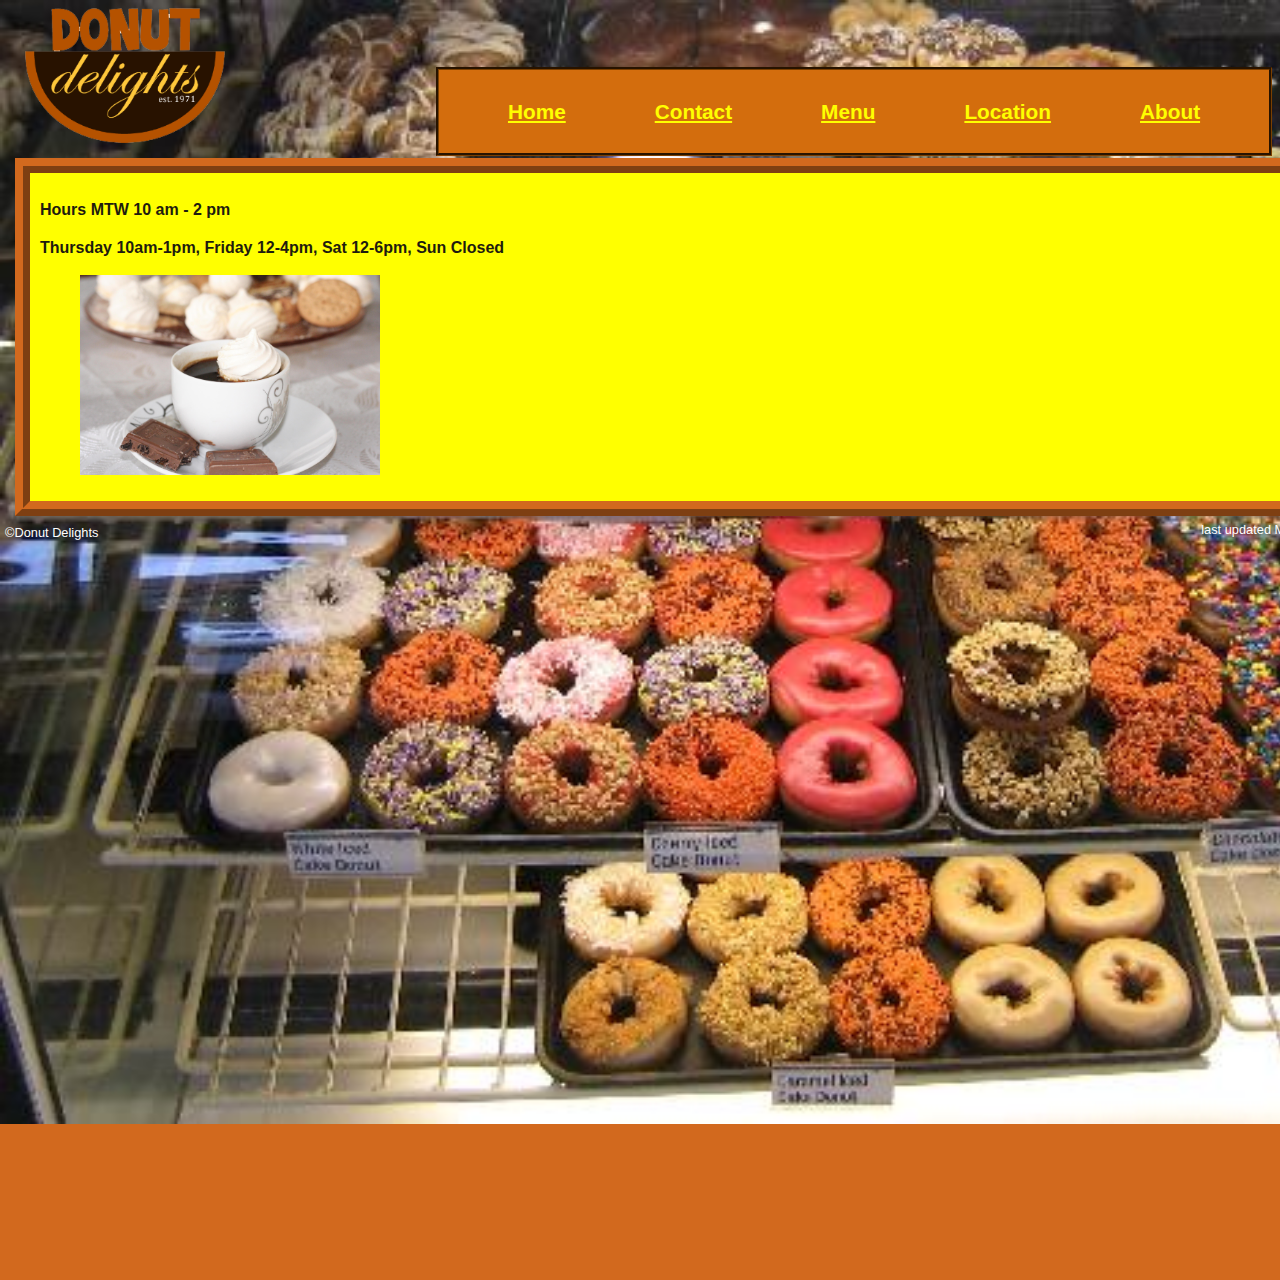
==== index.html @ 186ca2ec "Final in progress" ====
<!doctype html>
<html class="no-js" lang="">
    <head>
        <meta charset="utf-8">
        <meta http-equiv="x-ua-compatible" content="ie=edge">
        <title></title>
        <meta name="description" content="">
        <meta name="viewport" content="width=device-width, initial-scale=1">

        <link rel="manifest" href="site.webmanifest">
        <link rel="apple-touch-icon" href="icon.png">
        <!-- Place favicon.ico in the root directory -->
        <link rel="stylesheet" href="css/normalize.css">
        <link rel="stylesheet" href="css/navbar.css">
        <link rel="stylesheet" href="css/main.css">
        <link rel="stylesheet" href="css/home.css">
        <link rel="stylesheet" href="css/background.css">
        
    </head>
    <body>
    <header>
        <img src="NEWLOGO.png" alt="Logo" width="200" id="GandB"/> 
         <nav id = "navItem">
         <a href="index.html"  class="current">Home</a>
         <a href="html/contact.html">Contact</a>
         <a href="html/menu.html">Menu</a>
         <a href="html/location.html">Location</a>
         <a href= "html/about.html">About</a>           
        </nav>
    </header>

    <article id="MainArticle">
        <!--[if lte IE 9]>
            <p class="browserupgrade">You are using an <strong>outdated</strong> browser. Please <a href="https://browsehappy.com/">upgrade your browser</a> to improve your experience and security.</p>
        <![endif]-->

        <!-- Add your site or application content here -->

          <h1><p> Hours MTW 10 am - 2 pm </p></h1>
        <h1><p> Thursday 10am-1pm, Friday 12-4pm, Sat 12-6pm, Sun Closed</p></h1>

        <figure>
            <img src="img/coffee_and_chokolate (2).JPG" alt="coffee_and_chokolate" width="300"/>
        </figure>
    </article>
        <script src="js/vendor/modernizr-3.5.0.min.js"></script>
        <script src="https://code.jquery.com/jquery-3.2.1.min.js" integrity="sha256-hwg4gsxgFZhOsEEamdOYGBf13FyQuiTwlAQgxVSNgt4=" crossorigin="anonymous"></script>
        <script>window.jQuery || document.write('<script src="js/vendor/jquery-3.2.1.min.js"><\/script>')</script>
        <script src="js/plugins.js"></script>
        <script src="js/main.js"></script>

        <!-- Google Analytics: change UA-XXXXX-Y to be your site's ID. -->
        <script>
            window.ga=function(){ga.q.push(arguments)};ga.q=[];ga.l=+new Date;
            ga('create','UA-XXXXX-Y','auto');ga('send','pageview')
        </script>
        <script src="https://www.google-analytics.com/analytics.js" async defer></script>
 <footer>
 <small>&copy;Donut Delights<span>last updated <time datetime="2018-05-01">May 1, 2018</time></span></small>
  </footer>
    </body>
</html>
---- css/navbar.css ----
#navItem a{
    padding:2em;
}
#navItem a.current {
    color: white;
}
#navItem {
    position: absolute;
    right: 0.2em;
    top: 3em;
    color: #252217;
    background-color: rgb(211, 109, 13);
    padding: 1.3em;
    font-size: 1.3em;
    font-weight: bolder;
    text-decoration: none;
    margin: .2em;
    border: rgb(123,63,0) 3px groove;
}


#navItem a:link{
    color:yellow;
}
---- css/main.css ----
/*! HTML5 Boilerplate v6.0.1 | MIT License | https://html5boilerplate.com/ */

/*
 * What follows is the result of much research on cross-browser styling.
 * Credit left inline and big thanks to Nicolas Gallagher, Jonathan Neal,
 * Kroc Camen, and the H5BP dev community and team.
 */

/* ==========================================================================
   Base styles: opinionated defaults
   ========================================================================== */

html {
    color: #222;
    font-size: 1em;
    line-height: 1.4;
}

/*
 * Remove text-shadow in selection highlight:
 * https://twitter.com/miketaylr/status/12228805301
 *
 * Vendor-prefixed and regular ::selection selectors cannot be combined:
 * https://stackoverflow.com/a/16982510/7133471
 *
 * Customize the background color to match your design.
 */

::-moz-selection {
    background: #b3d4fc;
    text-shadow: none;
}

::selection {
    background: #b3d4fc;
    text-shadow: none;
}

/*
 * A better looking default horizontal rule
 */

hr {
    display: block;
    height: 1px;
    border: 0;
    border-top: 1px solid #ccc;
    margin: 1em 0;
    padding: 0;
}

/*
 * Remove the gap between audio, canvas, iframes,
 * images, videos and the bottom of their containers:
 * https://github.com/h5bp/html5-boilerplate/issues/440
 */

audio,
canvas,
iframe,
img,
svg,
video {
    vertical-align: middle;
}

/*
 * Remove default fieldset styles.
 */

fieldset {
    border: 0;
    margin: 0;
    padding: 0;
}

/*
 * Allow only vertical resizing of textareas.
 */

textarea {
    resize: vertical;
}

/* ==========================================================================
   Browser Upgrade Prompt
   ========================================================================== */

.browserupgrade {
    margin: 0.2em 0;
    background: #ccc;
    color: #000;
    padding: 0.2em 0;
}

/* ==========================================================================
   Author's custom styles
   ========================================================================== */

















/* ==========================================================================
   Helper classes
   ========================================================================== */

/*
 * Hide visually and from screen readers
 */

.hidden {
    display: none !important;
}

/*
 * Hide only visually, but have it available for screen readers:
 * https://snook.ca/archives/html_and_css/hiding-content-for-accessibility
 *
 * 1. For long content, line feeds are not interpreted as spaces and small width
 *    causes content to wrap 1 word per line:
 *    https://medium.com/@jessebeach/beware-smushed-off-screen-accessible-text-5952a4c2cbfe
 */

.visuallyhidden {
    border: 0;
    clip: rect(0 0 0 0);
    -webkit-clip-path: inset(50%);
    clip-path: inset(50%);
    height: 1px;
    margin: -1px;
    overflow: hidden;
    padding: 0;
    position: absolute;
    width: 1px;
    white-space: nowrap; /* 1 */
}

/*
 * Extends the .visuallyhidden class to allow the element
 * to be focusable when navigated to via the keyboard:
 * https://www.drupal.org/node/897638
 */

.visuallyhidden.focusable:active,
.visuallyhidden.focusable:focus {
    clip: auto;
    -webkit-clip-path: none;
    clip-path: none;
    height: auto;
    margin: 0;
    overflow: visible;
    position: static;
    width: auto;
    white-space: inherit;
}

/*
 * Hide visually and from screen readers, but maintain layout
 */

.invisible {
    visibility: hidden;
}

/*
 * Clearfix: contain floats
 *
 * For modern browsers
 * 1. The space content is one way to avoid an Opera bug when the
 *    `contenteditable` attribute is included anywhere else in the document.
 *    Otherwise it causes space to appear at the top and bottom of elements
 *    that receive the `clearfix` class.
 * 2. The use of `table` rather than `block` is only necessary if using
 *    `:before` to contain the top-margins of child elements.
 */

.clearfix:before,
.clearfix:after {
    content: " "; /* 1 */
    display: table; /* 2 */
}

.clearfix:after {
    clear: both;
}

/* ==========================================================================
   EXAMPLE Media Queries for Responsive Design.
   These examples override the primary ('mobile first') styles.
   Modify as content requires.
   ========================================================================== */

@media only screen and (min-width: 35em) {
    /* Style adjustments for viewports that meet the condition */
}

@media print,
       (-webkit-min-device-pixel-ratio: 1.25),
       (min-resolution: 1.25dppx),
       (min-resolution: 120dpi) {
    /* Style adjustments for high resolution devices */
}

/* ==========================================================================
   Print styles.
   Inlined to avoid the additional HTTP request:
   http://www.phpied.com/delay-loading-your-print-css/
   ========================================================================== */

@media print {
    *,
    *:before,
    *:after {
        background: transparent !important;
        color: #000 !important; /* Black prints faster:
                                   http://www.sanbeiji.com/archives/953 */
        box-shadow: none !important;
        text-shadow: none !important;
    }

    a,
    a:visited {
        text-decoration: underline;
    }

    a[href]:after {
        content: " (" attr(href) ")";
    }

    abbr[title]:after {
        content: " (" attr(title) ")";
    }

    /*
     * Don't show links that are fragment identifiers,
     * or use the `javascript:` pseudo protocol
     */

    a[href^="#"]:after,
    a[href^="javascript:"]:after {
        content: "";
    }

    pre {
        white-space: pre-wrap !important;
    }
    pre,
    blockquote {
        border: 1px solid #999;
        page-break-inside: avoid;
    }

    /*
     * Printing Tables:
     * http://css-discuss.incutio.com/wiki/Printing_Tables
     */

    thead {
        display: table-header-group;
    }

    tr,
    img {
        page-break-inside: avoid;
    }

    p,
    h2,
    h3 {
        orphans: 3;
        widows: 3;
    }

    h2,
    h3 {
        page-break-after: avoid;
    }
}
---- css/home.css ----
body h1{
    font-family: Arial, Helvetica, sans-serif;
    font-style: bold;
    font-size: 100%;
}
#GandB {
    margin-left: 25px;
    margin-top: 8px;
}
#menuPlanner,span {
    float: right;
    margin: 0 10px 0 20px;
    
}

#MainArticle {
    border: chocolate 15px ridge;
    margin: 15px 15px 0px 15px;
    margin-left: 15px; 
    padding: 10px;
    background-color: yellow;
}

footer {
    margin: 5px;
    color: white;
}

footer p{
    color: black
}

footer address{
    color: black
}
---- css/background.css ----
body { 
    background: chocolate url("../img/donutsInCase2.jpg");
    background-size: 1500px;
    background-repeat: no-repeat;
    background-attachment: fixed;
    font-family: Arial, Helvetica, sans-serif;
    color: #1E1B0E;
    font-size: 100%;
    width: 85em;
    height: 80em;
}
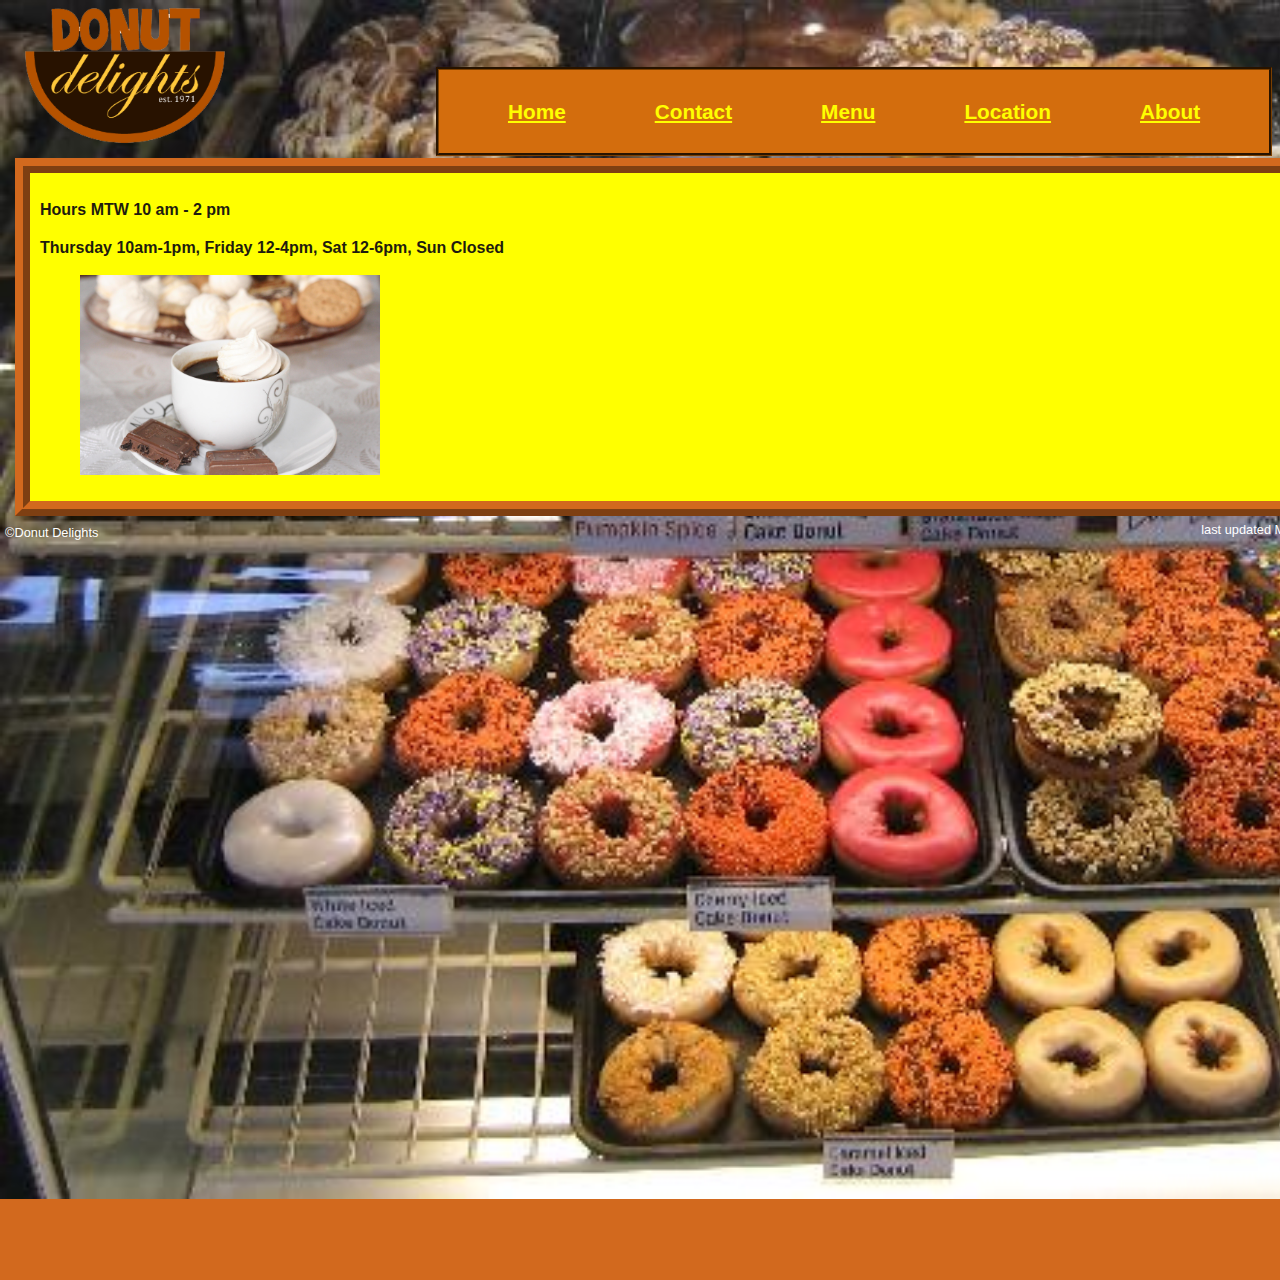
==== commit e8b62880: "Progess on Final" ====
--- a/index.html
+++ b/index.html
@@ -46,13 +46,12 @@
         <script src="js/vendor/modernizr-3.5.0.min.js"></script>
         <script src="https://code.jquery.com/jquery-3.2.1.min.js" integrity="sha256-hwg4gsxgFZhOsEEamdOYGBf13FyQuiTwlAQgxVSNgt4=" crossorigin="anonymous"></script>
         <script>window.jQuery || document.write('<script src="js/vendor/jquery-3.2.1.min.js"><\/script>')</script>
-        <script src="js/plugins.js"></script>
-        <script src="js/main.js"></script>
+
 
         <!-- Google Analytics: change UA-XXXXX-Y to be your site's ID. -->
         <script>
             window.ga=function(){ga.q.push(arguments)};ga.q=[];ga.l=+new Date;
-            ga('create','UA-XXXXX-Y','auto');ga('send','pageview')
+            ga('create','UA-118570095-1','auto');ga('send','pageview')
         </script>
         <script src="https://www.google-analytics.com/analytics.js" async defer></script>
  <footer>
--- a/css/background.css
+++ b/css/background.css
@@ -1,6 +1,6 @@
 body { 
     background: chocolate url("../img/donutsInCase2.jpg");
-    background-size: 1500px;
+    background-size: 1600px;
     background-repeat: no-repeat;
     background-attachment: fixed;
     font-family: Arial, Helvetica, sans-serif;
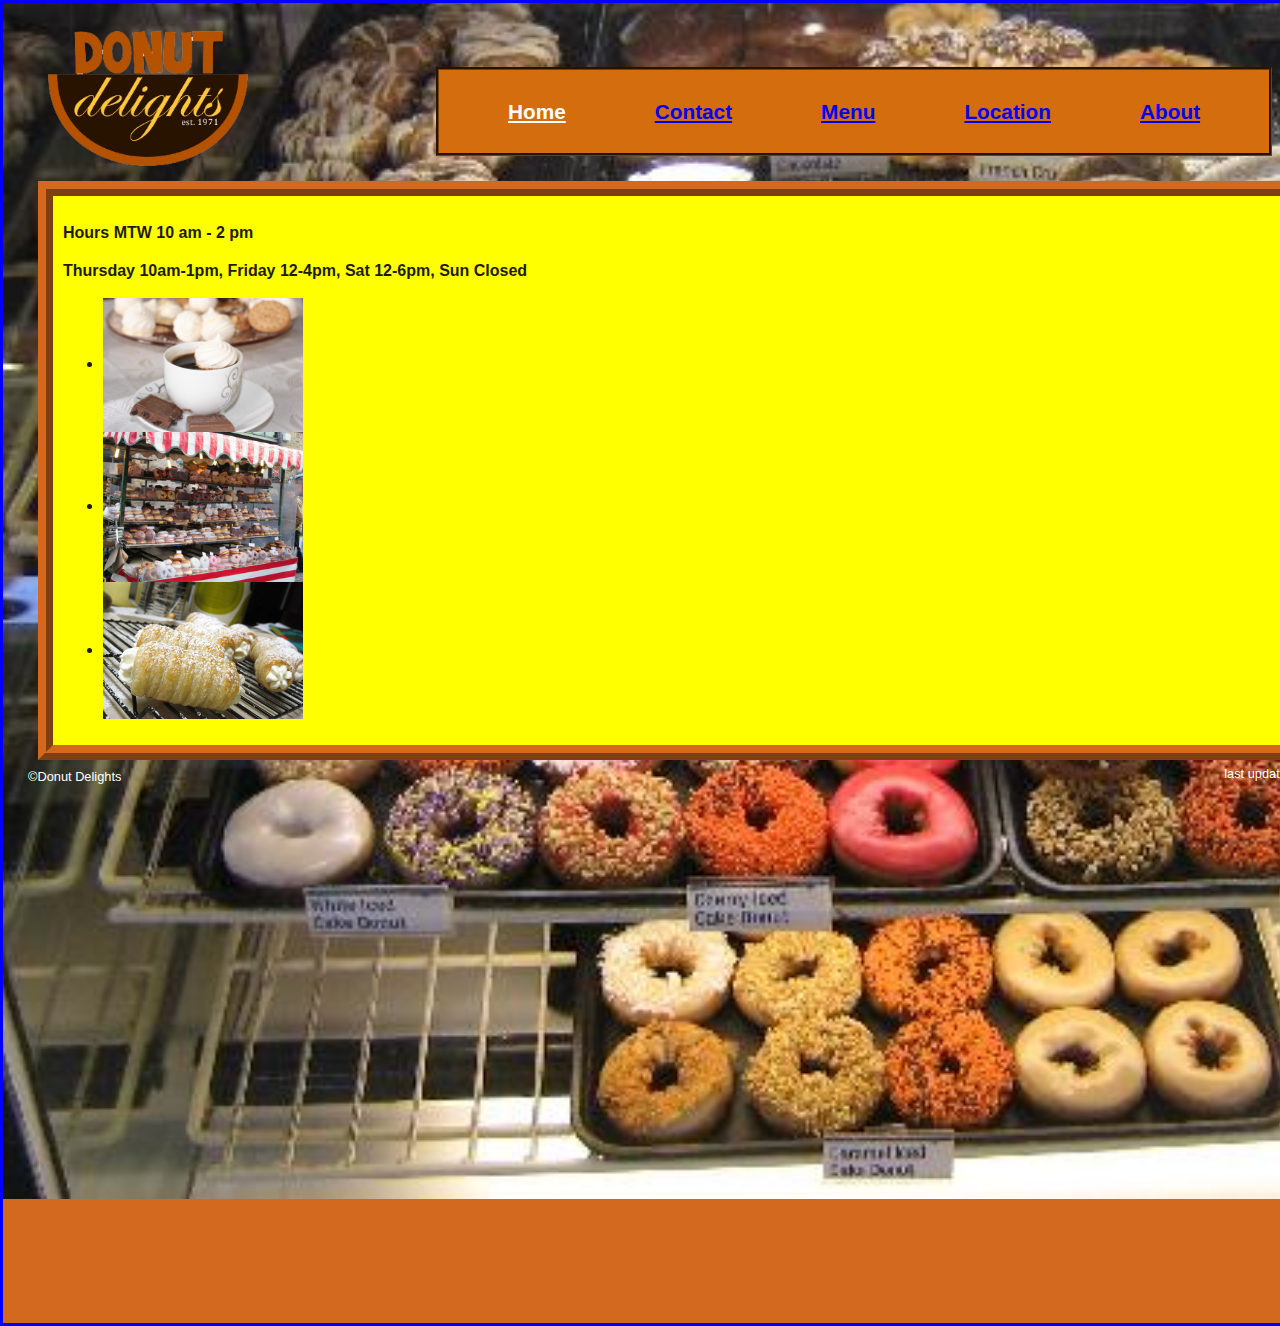
==== commit 2c5a5230: "final" ====
--- a/index.html
+++ b/index.html
@@ -15,7 +15,7 @@
         <link rel="stylesheet" href="css/main.css">
         <link rel="stylesheet" href="css/home.css">
         <link rel="stylesheet" href="css/background.css">
-        
+
     </head>
     <body>
     <header>
@@ -38,10 +38,11 @@
 
           <h1><p> Hours MTW 10 am - 2 pm </p></h1>
         <h1><p> Thursday 10am-1pm, Friday 12-4pm, Sat 12-6pm, Sun Closed</p></h1>
-
-        <figure>
-            <img src="img/coffee_and_chokolate (2).JPG" alt="coffee_and_chokolate" width="300"/>
-        </figure>
+        <ul>
+            <li><img src="img/coffee_and_chokolate (2).JPG" alt=""></li>
+            <li><img src="img/Doughnuts.JPG" alt=""></li>
+            <li><img src="img/bullsHorn.jpg" alt=""></li>
+        </ul>
     </article>
         <script src="js/vendor/modernizr-3.5.0.min.js"></script>
         <script src="https://code.jquery.com/jquery-3.2.1.min.js" integrity="sha256-hwg4gsxgFZhOsEEamdOYGBf13FyQuiTwlAQgxVSNgt4=" crossorigin="anonymous"></script>
--- a/css/navbar.css
+++ b/css/navbar.css
@@ -18,7 +18,3 @@
     border: rgb(123,63,0) 3px groove;
 }
 
-
-#navItem a:link{
-    color:yellow;
-}--- a/css/home.css
+++ b/css/home.css
@@ -3,6 +3,17 @@
     font-family: Arial, Helvetica, sans-serif;
     font-style: bold;
     font-size: 100%;
+}
+body ul img{
+    width: 200px;
+}
+
+body {
+	font-family: Arial, Helvetica, sans-serif;
+	width: 200x;
+	margin: 0 auto;
+    padding: 20px;
+    border: 3px solid blue;
 }
 #GandB {
     margin-left: 25px;
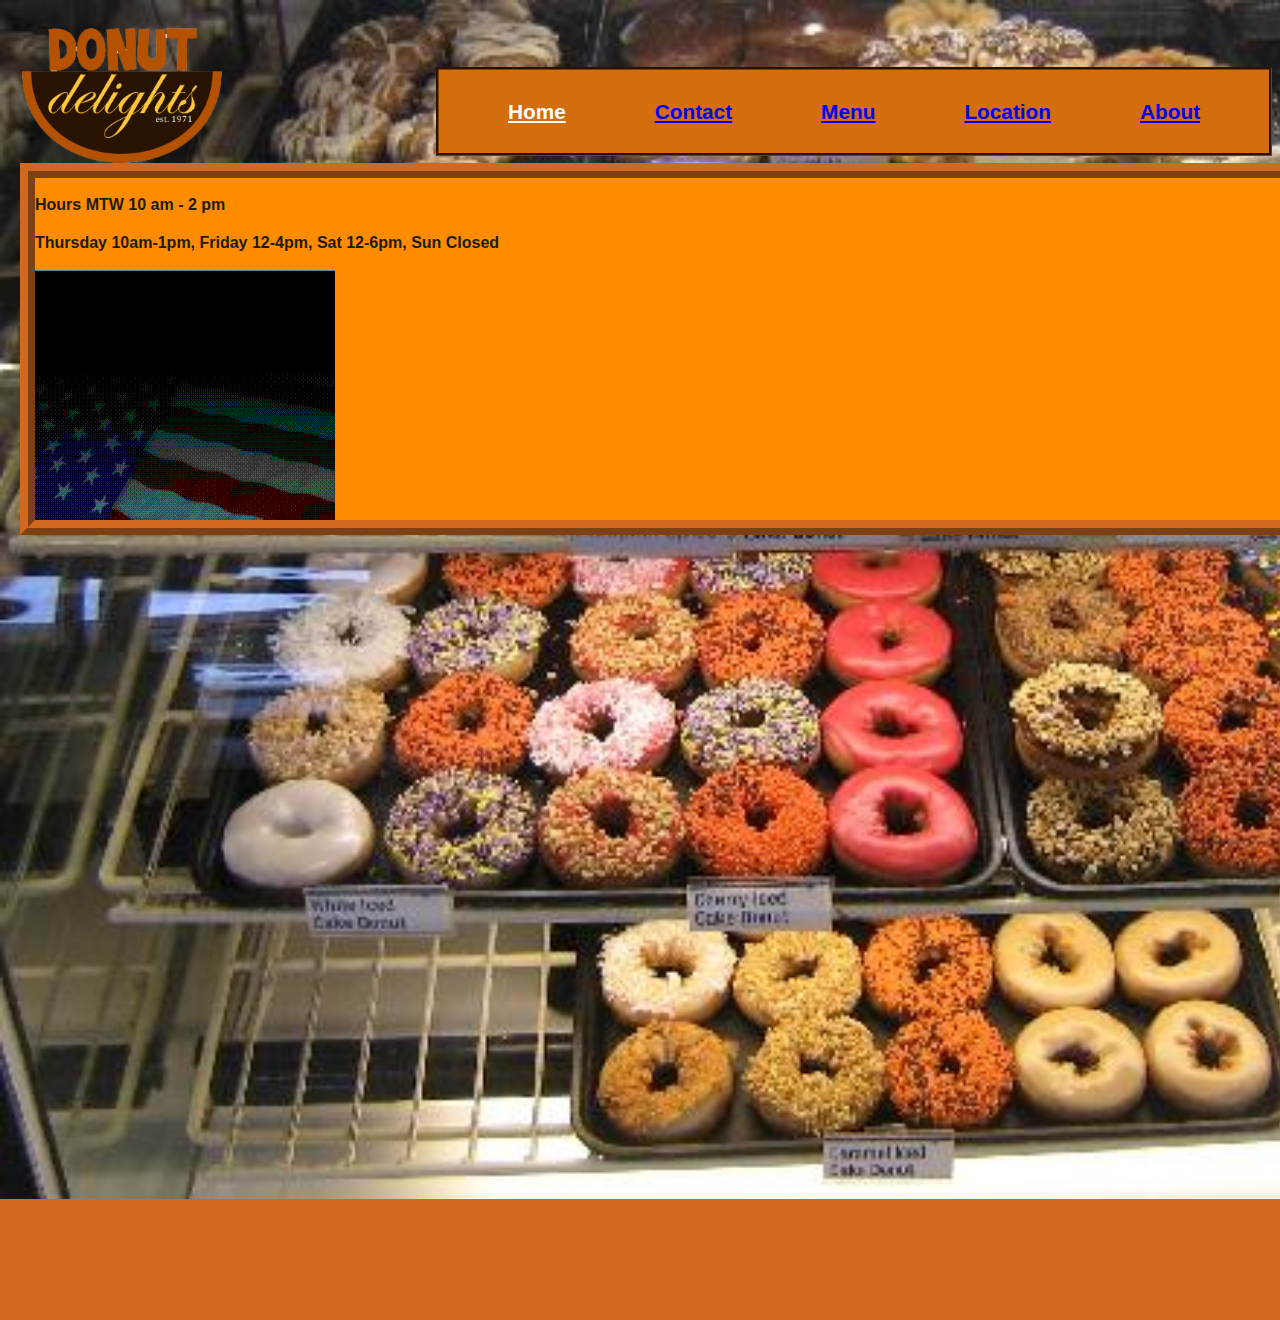
==== commit 69e91119: "Final in progress" ====
--- a/index.html
+++ b/index.html
@@ -21,7 +21,7 @@
     <header>
         <img src="NEWLOGO.png" alt="Logo" width="200" id="GandB"/> 
          <nav id = "navItem">
-         <a href="index.html"  class="current">Home</a>
+         <a href="../index.html"  class="current">Home</a>
          <a href="html/contact.html">Contact</a>
          <a href="html/menu.html">Menu</a>
          <a href="html/location.html">Location</a>
@@ -38,11 +38,8 @@
 
           <h1><p> Hours MTW 10 am - 2 pm </p></h1>
         <h1><p> Thursday 10am-1pm, Friday 12-4pm, Sat 12-6pm, Sun Closed</p></h1>
-        <ul>
-            <li><img src="img/coffee_and_chokolate (2).JPG" alt=""></li>
-            <li><img src="img/Doughnuts.JPG" alt=""></li>
-            <li><img src="img/bullsHorn.jpg" alt=""></li>
-        </ul>
+        <img src="img/vetsAdSmall.gif" alt="Veteran gif"/>
+        ​<iframe src="https://www.youtube.com/watch?v=aWMjUQFEGd0" frameborder="0" allow="autoplay; encrypted-media" allowfullscreen></iframe>
     </article>
         <script src="js/vendor/modernizr-3.5.0.min.js"></script>
         <script src="https://code.jquery.com/jquery-3.2.1.min.js" integrity="sha256-hwg4gsxgFZhOsEEamdOYGBf13FyQuiTwlAQgxVSNgt4=" crossorigin="anonymous"></script>
@@ -55,8 +52,5 @@
             ga('create','UA-118570095-1','auto');ga('send','pageview')
         </script>
         <script src="https://www.google-analytics.com/analytics.js" async defer></script>
- <footer>
- <small>&copy;Donut Delights<span>last updated <time datetime="2018-05-01">May 1, 2018</time></span></small>
-  </footer>
     </body>
 </html>
--- a/css/home.css
+++ b/css/home.css
@@ -4,19 +4,15 @@
     font-style: bold;
     font-size: 100%;
 }
-body ul img{
-    width: 200px;
-}
 
 body {
 	font-family: Arial, Helvetica, sans-serif;
-	width: 200x;
-	margin: 0 auto;
+	width: 20px;
     padding: 20px;
-    border: 3px solid blue;
+
 }
 #GandB {
-    margin-left: 25px;
+    margin-left: 2px;
     margin-top: 8px;
 }
 #menuPlanner,span {
@@ -27,21 +23,6 @@
 
 #MainArticle {
     border: chocolate 15px ridge;
-    margin: 15px 15px 0px 15px;
-    margin-left: 15px; 
-    padding: 10px;
-    background-color: yellow;
+    background-color: darkorange;
 }
 
-footer {
-    margin: 5px;
-    color: white;
-}
-
-footer p{
-    color: black
-}
-
-footer address{
-    color: black
-}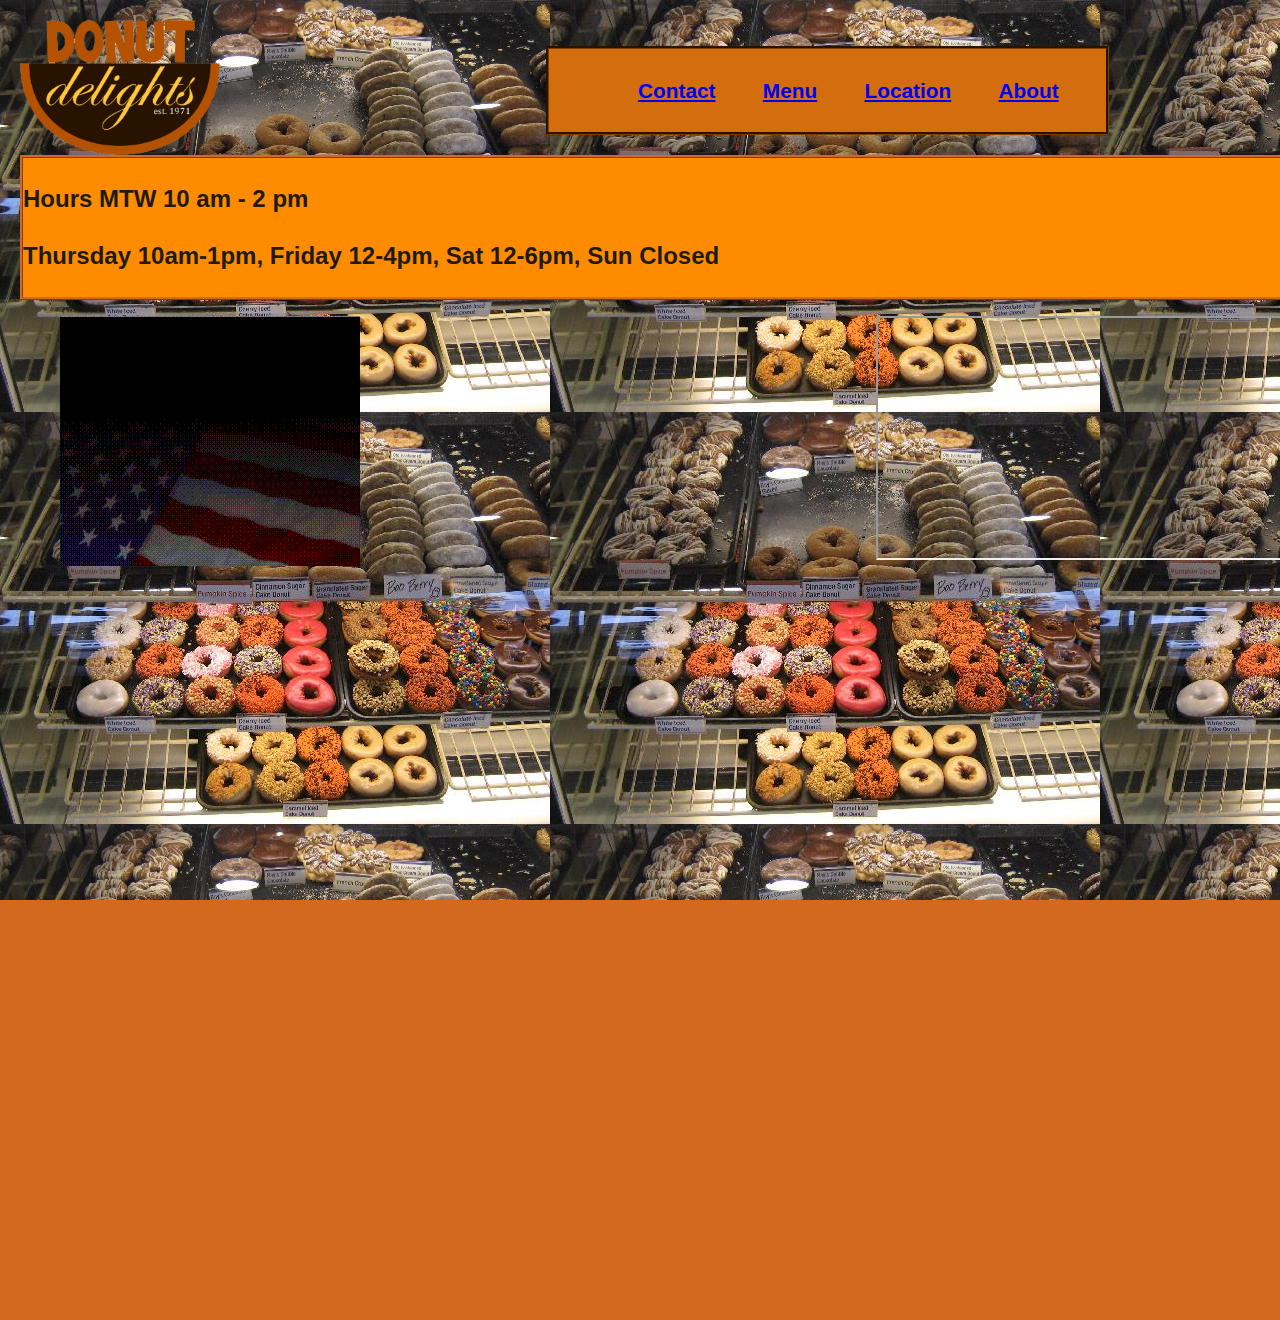
==== commit b70f86e2: "Final" ====
--- a/index.html
+++ b/index.html
@@ -14,18 +14,17 @@
         <link rel="stylesheet" href="css/navbar.css">
         <link rel="stylesheet" href="css/main.css">
         <link rel="stylesheet" href="css/home.css">
-        <link rel="stylesheet" href="css/background.css">
 
     </head>
     <body>
-    <header>
-        <img src="NEWLOGO.png" alt="Logo" width="200" id="GandB"/> 
-         <nav id = "navItem">
-         <a href="../index.html"  class="current">Home</a>
-         <a href="html/contact.html">Contact</a>
-         <a href="html/menu.html">Menu</a>
-         <a href="html/location.html">Location</a>
-         <a href= "html/about.html">About</a>           
+    <header>   
+         <a href="../index.html"><img src="NEWLOGO.png" alt="Logo" width="200" id="GandB/></a>
+         <img src="NEWLOGO.png" alt="Logo" width="200" id="GandB"/> 
+          <nav id = "navItem">
+          <a href="html/contact.html">Contact</a>
+          <a href="html/menu.html">Menu</a>
+          <a href="html/location.html">Location</a>
+          <a href="html/about.html">About</a>         
         </nav>
     </header>
 
@@ -38,9 +37,12 @@
 
           <h1><p> Hours MTW 10 am - 2 pm </p></h1>
         <h1><p> Thursday 10am-1pm, Friday 12-4pm, Sat 12-6pm, Sun Closed</p></h1>
-        <img src="img/vetsAdSmall.gif" alt="Veteran gif"/>
-        ​<iframe src="https://www.youtube.com/watch?v=aWMjUQFEGd0" frameborder="0" allow="autoplay; encrypted-media" allowfullscreen></iframe>
     </article>
+        <figure>
+        <img src="img/ezgif.com-gif-maker.gif" alt="Veteran gif"/>
+        </figure>
+        <iframe width="420" height="240"src="https://www.youtube.com/embed/aWMjUQFEGd0"></iframe>
+    
         <script src="js/vendor/modernizr-3.5.0.min.js"></script>
         <script src="https://code.jquery.com/jquery-3.2.1.min.js" integrity="sha256-hwg4gsxgFZhOsEEamdOYGBf13FyQuiTwlAQgxVSNgt4=" crossorigin="anonymous"></script>
         <script>window.jQuery || document.write('<script src="js/vendor/jquery-3.2.1.min.js"><\/script>')</script>
--- a/css/navbar.css
+++ b/css/navbar.css
@@ -1,13 +1,13 @@
 #navItem a{
-    padding:2em;
+    padding:1em;
 }
 #navItem a.current {
     color: white;
 }
 #navItem {
     position: absolute;
-    right: 0.2em;
-    top: 3em;
+    right: 8em;
+    top: 2em;
     color: #252217;
     background-color: rgb(211, 109, 13);
     padding: 1.3em;
--- a/css/home.css
+++ b/css/home.css
@@ -2,13 +2,21 @@
 body h1{
     font-family: Arial, Helvetica, sans-serif;
     font-style: bold;
-    font-size: 100%;
+    font-size: 150%;
 }
 
 body {
+    background: chocolate url("../img/donutsInCase2.jpg");
+    background-repeat: repeat;
+    background-attachment: fixed;
+    font-family: Arial, Helvetica, sans-serif;
 	font-family: Arial, Helvetica, sans-serif;
 	width: 20px;
     padding: 20px;
+    color: #1E1B0E;
+    font-size: 100%;
+    width: 80em;
+    height: 80em;
 
 }
 #GandB {
@@ -16,13 +24,20 @@
     margin-top: 8px;
 }
 #menuPlanner,span {
-    float: right;
-    margin: 0 10px 0 20px;
+    margin: 0 10px;
     
 }
 
 #MainArticle {
-    border: chocolate 15px ridge;
+    border: chocolate 3px ridge;
     background-color: darkorange;
+    clear: both;
 }
 
+figure img{
+    float: left;
+}
+
+ iframe{
+    float: right;
+}
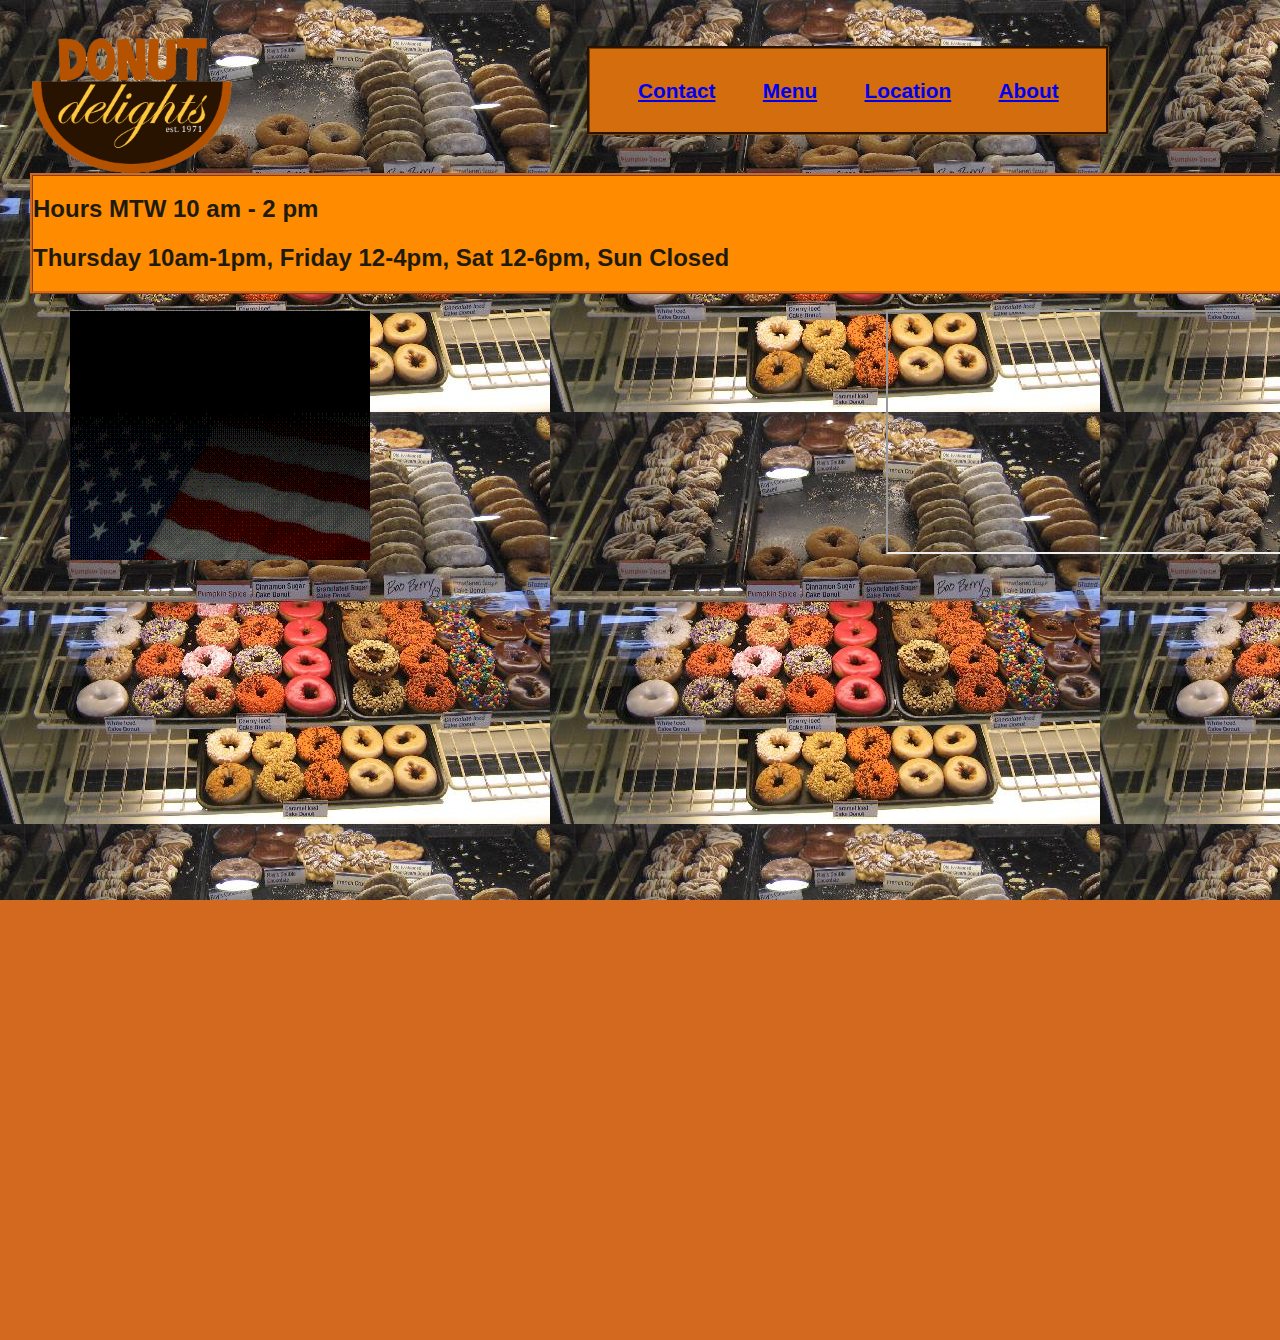
==== commit 35c5c791: "Final in prog" ====
--- a/index.html
+++ b/index.html
@@ -3,13 +3,13 @@
     <head>
         <meta charset="utf-8">
         <meta http-equiv="x-ua-compatible" content="ie=edge">
-        <title></title>
+        <title>Donuts Delights Home</title>
         <meta name="description" content="">
         <meta name="viewport" content="width=device-width, initial-scale=1">
 
         <link rel="manifest" href="site.webmanifest">
         <link rel="apple-touch-icon" href="icon.png">
-        <!-- Place favicon.ico in the root directory -->
+        <link rel="shortcut icon" href="img/favicon.ico">
         <link rel="stylesheet" href="css/normalize.css">
         <link rel="stylesheet" href="css/navbar.css">
         <link rel="stylesheet" href="css/main.css">
@@ -18,8 +18,7 @@
     </head>
     <body>
     <header>   
-         <a href="../index.html"><img src="NEWLOGO.png" alt="Logo" width="200" id="GandB/></a>
-         <img src="NEWLOGO.png" alt="Logo" width="200" id="GandB"/> 
+         <a href="../index.html"><img src= "NEWLOGO.png" alt= "Logo" width="200" id="GandB"/></a>
           <nav id = "navItem">
           <a href="html/contact.html">Contact</a>
           <a href="html/menu.html">Menu</a>
@@ -29,19 +28,14 @@
     </header>
 
     <article id="MainArticle">
-        <!--[if lte IE 9]>
-            <p class="browserupgrade">You are using an <strong>outdated</strong> browser. Please <a href="https://browsehappy.com/">upgrade your browser</a> to improve your experience and security.</p>
-        <![endif]-->
 
-        <!-- Add your site or application content here -->
-
-          <h1><p> Hours MTW 10 am - 2 pm </p></h1>
-        <h1><p> Thursday 10am-1pm, Friday 12-4pm, Sat 12-6pm, Sun Closed</p></h1>
+        <h1> Hours MTW 10 am - 2 pm </h1>
+        <h1> Thursday 10am-1pm, Friday 12-4pm, Sat 12-6pm, Sun Closed</h1>
     </article>
         <figure>
         <img src="img/ezgif.com-gif-maker.gif" alt="Veteran gif"/>
         </figure>
-        <iframe width="420" height="240"src="https://www.youtube.com/embed/aWMjUQFEGd0"></iframe>
+        <iframe width="420" height="240" src="https://www.youtube.com/embed/aWMjUQFEGd0"></iframe>
     
         <script src="js/vendor/modernizr-3.5.0.min.js"></script>
         <script src="https://code.jquery.com/jquery-3.2.1.min.js" integrity="sha256-hwg4gsxgFZhOsEEamdOYGBf13FyQuiTwlAQgxVSNgt4=" crossorigin="anonymous"></script>
--- a/css/home.css
+++ b/css/home.css
@@ -10,9 +10,8 @@
     background-repeat: repeat;
     background-attachment: fixed;
     font-family: Arial, Helvetica, sans-serif;
-	font-family: Arial, Helvetica, sans-serif;
-	width: 20px;
-    padding: 20px;
+	width: 30px;
+    padding: 30px;
     color: #1E1B0E;
     font-size: 100%;
     width: 80em;
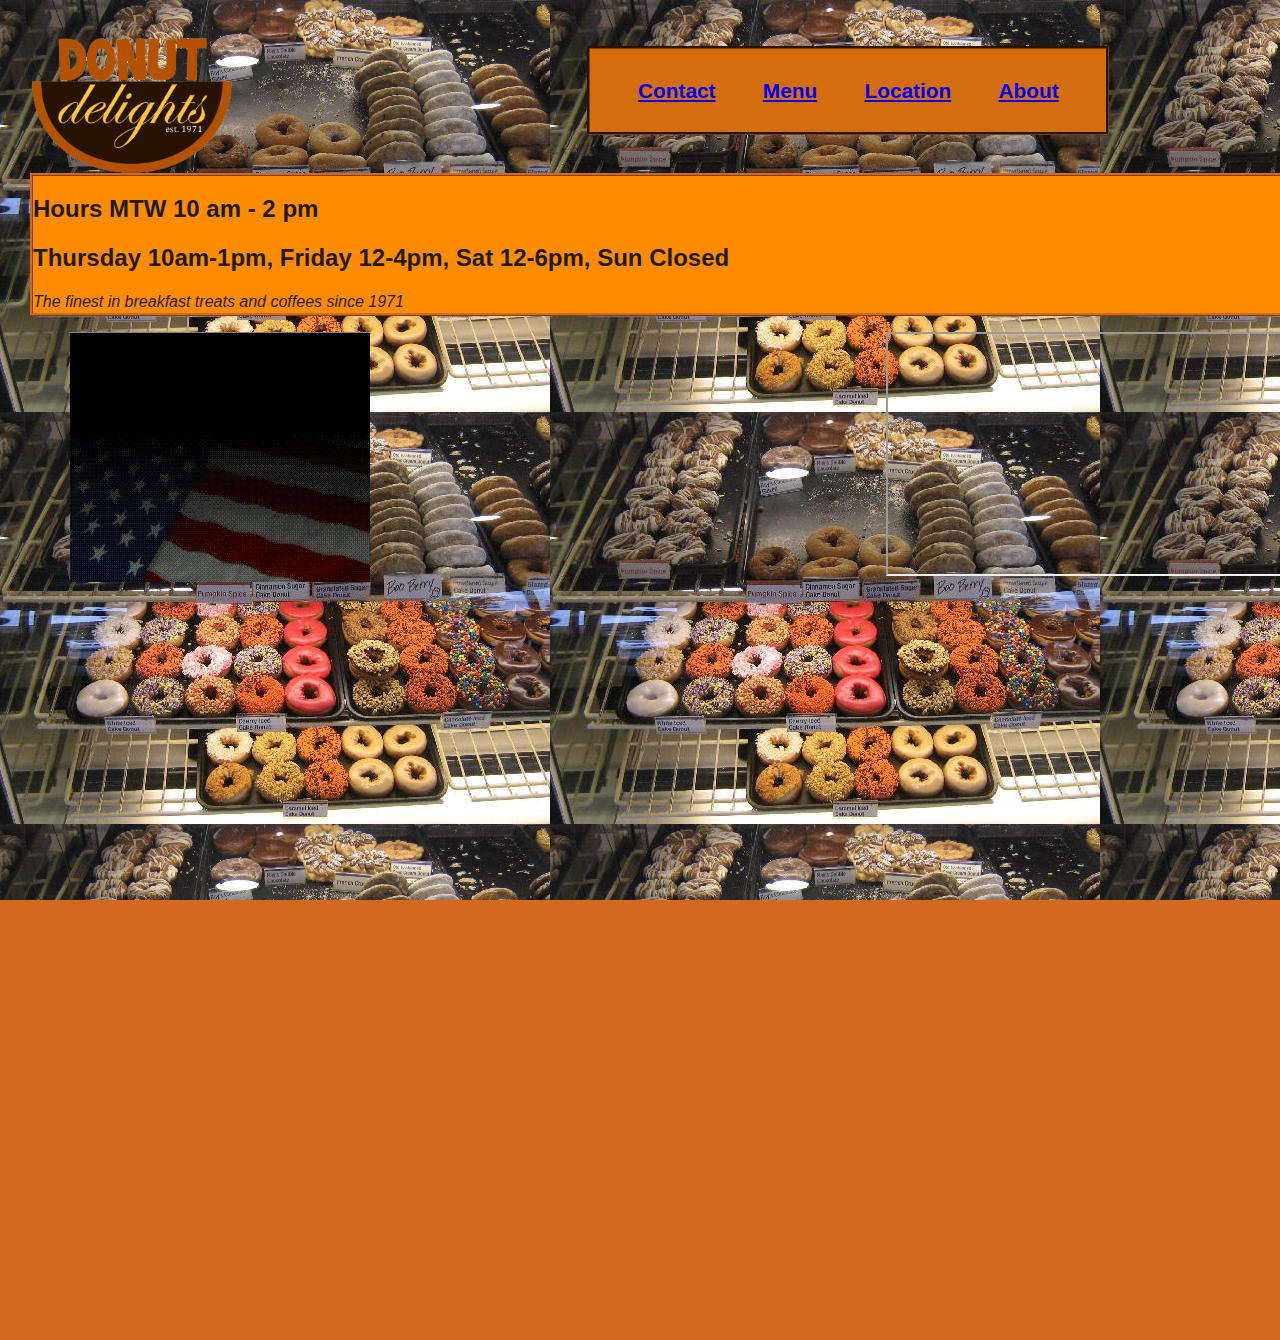
==== commit 7b7c7d57: "final" ====
--- a/index.html
+++ b/index.html
@@ -31,6 +31,8 @@
 
         <h1> Hours MTW 10 am - 2 pm </h1>
         <h1> Thursday 10am-1pm, Friday 12-4pm, Sat 12-6pm, Sun Closed</h1>
+
+        <i>The finest in breakfast treats and coffees since 1971</i>
     </article>
         <figure>
         <img src="img/ezgif.com-gif-maker.gif" alt="Veteran gif"/>
--- a/css/home.css
+++ b/css/home.css
@@ -1,4 +1,4 @@
-
+*{padding: 0;margin: 0;}
 body h1{
     font-family: Arial, Helvetica, sans-serif;
     font-style: bold;
